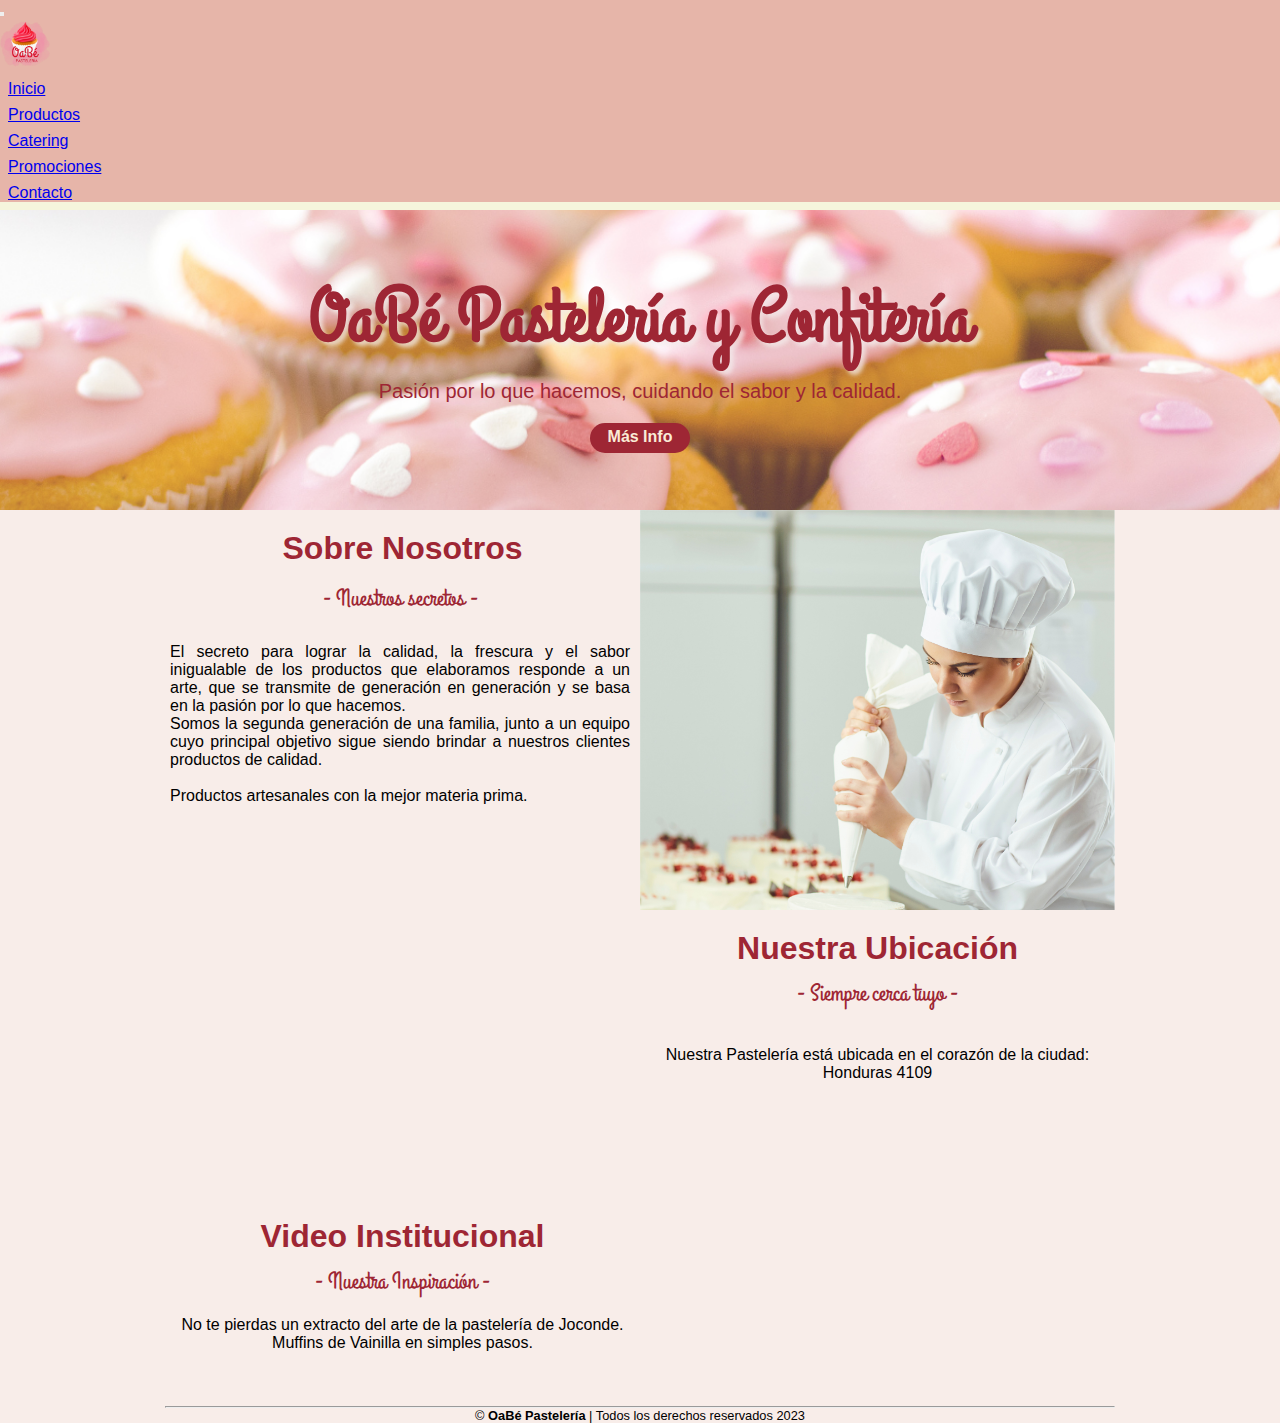
==== index.html @ 0bd2f9cf "carga de repositorio inicial" ====
<!DOCTYPE html>

<html lang="es">

<head>
  <meta charset="UTF-8">
  <meta http-equiv="X-UA-Compatible" content="IE=edge">
  <meta name="viewport" content="width=device-width, initial-scale=1.0">
  <!-- favicon -->
  <link rel="shortcut icon" href="imagenes/favicom.png">
  <!-- link bootstrap -->
  <link href="https://cdn.jsdelivr.net/npm/bootstrap@5.3.0/dist/css/bootstrap.min.css" rel="stylesheet"
    integrity="sha384-9ndCyUaIbzAi2FUVXJi0CjmCapSmO7SnpJef0486qhLnuZ2cdeRhO02iuK6FUUVM" crossorigin="anonymous">
  <!--Aquí coloco el link de mi CSS para vincularlo con los html-->
  <link rel="stylesheet" href="css/styles.css">
  <link rel="stylesheet" href="css/estilogrid.css">
  <!-- link a Google Fonts seleccionados para el sitio web -->
  <link rel="preconectar" href="https://fonts.googleapis.com">
  <lik rel="preconectar" href="https://fonts.gstatic.com" crossorigin>
    <link href="https: //fonts.googleapis.com/css2? family= Roboto:ital,wght@0,100;1,900 & display=swap"
      rel="stylesheet">
    <link rel="preconnect" href="https://fonts.googleapis.com">
    <link rel="preconnect" href="https://fonts.gstatic.com" crossorigin>
    <link
      href="https://fonts.googleapis.com/css2?family=Dancing+Script:wght@700&family=Grand+Hotel&family=Montserrat:wght@300&family=Poppins&family=Quicksand:wght@300&family=Roboto:ital,wght@0,100;1,900&display=swap"
      rel="stylesheet">
    <title> Home OaBé | Pastelería</title>
</head>

<body>

  <!-- Barra de Navegacion con Bootstrap -->
  <header>
    <nav class="navbar navbar-expand-md navbar-light">
      <div class="container-fluid">
        <button class="navbar-toggler" type="button" data-bs-toggle="collapse" data-bs-target="#navbar-toggler"
          aria-controls="navbarTogglerDemo01" aria-expanded="false" aria-label="Toggle navigation">
          <span class="navbar-toggler-icon"></span>
        </button>
        <div class="collapse navbar-collapse" id="navbar-toggler">
          <a class="navbar-brand" href="#"><img src="imagenes/logo-prueba.png" width="50"
              alt="logo de la pasteleria"></a>
          <ul class="navbar-nav d-flex justify-content-start align-items-start">
            <li class="nav-item">
              <a class="nav-link active" aria-current="page" href="#">Inicio</a>
            </li>
            <li class="nav-item">
              <a class="nav-link" href="pages/productos.html">Productos</a>
            </li>
            <li class="nav-item">
              <a class="nav-link" href="pages/catering.html">Catering</a>
            </li>
            <li class="nav-item">
              <a class="nav-link" href="pages/promociones.html">Promociones</a>
            </li>
            <li class="nav-item">
              <a class="nav-link" href="pages/contacto.html">Contacto</a>
            </li>
          </ul>
        </div>
      </div>
    </nav>
  </header>

  <section class="inicio-presentacion">
    <div class="contenedor-textos contenedor">
      <h1 class="banner-titulo">OaBé Pastelería y Confitería</h1>
      <p class="subtitulo-ppal">Pasión por lo que hacemos, cuidando el sabor y la calidad.</p>
      <a href="pages/contacto.html" class="boton">Más Info</a>
    </div>
  </section>

  <main>

    <div class="grid-container">

      <section class="primer-bloque">
        <div class="texto-sobre-nosotros">
          <h2> Sobre Nosotros </h2>
          <p class="subtitulo">- Nuestros secretos -</p>
          <br>
          <p>El secreto para lograr la calidad, la frescura y el sabor inigualable de los productos que elaboramos
            responde a un arte, que se transmite de generación en generación y se basa en la pasión por lo que hacemos.
            <br>
            Somos la segunda generación de una familia, junto a un equipo cuyo principal objetivo sigue siendo brindar a
            nuestros clientes productos de calidad.<br><br>
            Productos artesanales con la mejor materia prima.
          </p>
        </div>
      </section>

      <section class="segundo-bloque">
        <!-- <img src="imagenes/pastelera1.svg" alt="Pastelera decorando cupckakes" class="imgSobreNosotros">   -->
      </section>

      <section class="cuarto-bloque">
        <h2 class="titulo-principal">Nuestra Ubicación</h2>
        <div>
          <p class="subtitulo">- Siempre cerca tuyo -</p>
          <p class="parrafo-ubicacion"><br><br>Nuestra Pastelería está ubicada en el corazón de la ciudad:<br> Honduras
            4109</p>

        </div>
      </section>

      <section class="tercer-bloque">
        <iframe
          src="https://www.google.com/maps/embed?pb=!1m18!1m12!1m3!1d3284.4044980058657!2d-58.421247!3d-34.5939317!2m3!1f0!2f0!3f0!3m2!1i1024!2i768!4f13.1!3m3!1m2!1s0x95bcca7c27188c87%3A0xea189ab65946a3d3!2sHonduras%204109%2C%20C1180ACI%20CABA!5e0!3m2!1ses-419!2sar!4v1688657876430!5m2!1ses-419!2sar"
          style="border:0;" allowfullscreen="" loading="lazy" referrerpolicy="no-referrer-when-downgrade"></iframe>
      </section>

      <section class="quinto-bloque">
        <h2 class="titulo-principal">Video Institucional</h2>
        <p class="subtitulo">- Nuestra Inspiración -</p>
        <p class="parrafo-video"><br>No te pierdas un extracto del arte de la pastelería de Joconde.<br> Muffins de
          Vainilla en simples pasos.
        </p>
      </section>

      <section class="sexto-bloque">
        <iframe src="https://www.youtube.com/embed/TnaCRx1Zon4" title="YouTube video player" frameborder="0"
          allow="accelerometer; autoplay; clipboard-write; encrypted-media; gyroscope; picture-in-picture; web-share"
          allowfullscreen class="video">
        </iframe>
      </section>

      <footer class="septimo-bloque">
        <hr>
        <p class="texto-footer"> &copy <strong>OaBé Pastelería</strong> | Todos los derechos reservados 2023 </p>
      </footer>

    </div>

  </main>
  <script src="https://cdn.jsdelivr.net/npm/bootstrap@5.3.0/dist/js/bootstrap.bundle.min.js"
    integrity="sha384-geWF76RCwLtnZ8qwWowPQNguL3RmwHVBC9FhGdlKrxdiJJigb/j/68SIy3Te4Bkz"
    crossorigin="anonymous"></script>
</body>


</html>
---- css/styles.css ----
/*----------------------------------reset---------------------------------------*/

* {
  margin: 0;
  padding: 0;
  box-sizing: border-box;
  font-family: "Trebuchet MS", "Lucida Sans Unicode", "Lucida Grande",
    "Lucida Sans", Arial, sans-serif;
}

/*-----------------estilos generales: Se replican en los html-------------------*/

body {
  background-color: beige;
}

/* -------------------estilos menú de navegación---------------------------------*/

.navbar {
  background-color: #e6b5a9;
  color: #808080;
}

.navbar-collapse {
  align-items: center;
  justify-content: space-between;
}

.nav-link:hover {
  color: beige;
}

/*-----------------------------estilos del banner home-----------------------------*/

.banner {
  position: relative;
}

.inicio-presentacion {
  height: 300px;
  background-image: url(../imagenes/bannermuf.png);
  background-position: center;
  background-size: cover;
  background-attachment: fixed;
  text-align: center;
  min-height: auto;
}

.contenedor-textos {
  padding: 0;
  height: 100%;
  display: flex;
  flex-direction: column;
  align-items: center;
  justify-content: center;
  color: #9e2634;
}

.inicio-presentacion h1 {
  font-size: 75px;
  font-weight: 700;
  margin-bottom: 10px;
  text-shadow: 4px 4px 4px rgba(243, 236, 236, 0.75);
  font-family: "Grand Hotel", cursive;
}

.subtitulo-ppal {
  font-size: 20px;
  margin-bottom: 20px;
}

.boton {
  width: 100px;
  height: 30px;
  display: block;
  margin: 0 auto;
  padding: 5px;
  background-color: #9e2634;
  color: antiquewhite;
  font-size: 16px;
  font-weight: bold;
  text-decoration: none;
  border-radius: 20px;
}

/* -----------------------------estilos grid home----------------------------- */

.grid-container {
  max-width: 950px;
  margin: 0 auto;
  display: grid;
  grid-template-columns: 1fr 1fr;
  grid-template-rows: 2fr;
  grid-template-areas:
    "pri seg"
    "ter cua"
    "qui sex"
    "sep sep";
}

.primer-bloque {
  grid-area: pri;
  height: 25rem;
}

.primer-bloque p {
  text-align: justify;
  margin-right: 5px;
  padding: 5px;
}

.segundo-bloque {
  grid-area: seg;
  height: 25rem;
  background-image: url(../imagenes/pastelera1.svg);
  background-size: cover;
}

.imgSobreNosotros {
  align-self: stretch;
}

.tercer-bloque {
  grid-area: ter;
  /* height: 15rem;  */
  align-items: center;
  justify-content: center;
}

.tercer-bloque iframe {
  width: 100%;
  height: 100%;
}

.cuarto-bloque {
  grid-area: cua;
  height: 18rem;
}

.cuarto-bloque .parrafo-ubicacion {
  align-content: center;
  text-align: center;
}

.quinto-bloque {
  grid-area: qui;
  height: 13rem;
}

.quinto-bloque .parrafo-video {
  align-content: center;
  text-align: center;
}

.sexto-bloque {
  grid-area: sex;
  height: 13rem;
}

.sexto-bloque iframe {
  height: 100%;
  width: 100%;
}

.septimo-bloque {
  grid-area: sep;
}

.septimo-bloque .texto-footer {
  font-size: 0.8rem;
  text-align: center;
  align-items: center;
}

main .subtitulo {
  font-family: "Grand Hotel", cursive;
  color: #9e2634;
  font-size: 1.5rem;
  text-align: center;
  margin-bottom: 0;
}

/*------------------------------- estilos página productos---------------------------------*/

main {
  background-color: #f8ede9;
}

main .titulo-principal-productos {
  background: url(../imagenes/banner__productos.png);
  height: 200px;
  background-position: center;
  background-size: cover;
  background-attachment: fixed;
  text-align: center;
  min-height: auto;
}

.productos-textos {
  padding: 0;
  height: 100%;
  display: flex;
  flex-direction: column;
  align-items: center;
  justify-content: center;
  color: #9e2634;
}

h1 {
  font-size: 5rem;
  font-weight: 700;
  margin-bottom: 10px;
  text-shadow: 4px 4px 4px rgba(243, 236, 236, 0.75);
  font-family: "Grand Hotel", cursive;
}

.subtitulo-ppal-productos {
  margin-bottom: 0;
  font-size: 20px;
  margin-bottom: 20px;
}

main h2 {
  font-size: 2rem;
  color: #9e2634;
  text-align: center;
  margin-top: 20px;
  margin-bottom: 10px;
}

main .lista-productos {
  list-style: none;
  display: flex;
  justify-content: space-evenly;
  flex-wrap: wrap;
  font-size: 1.25rem;
  color: #686363;
}

.lista-productos li::before {
  content: "☆";
}

.bloque-productos {
  display: flex;
  margin: 20px;
  padding: 5px;
  display: flex;
  flex-direction: row;
  flex-wrap: wrap;
  justify-content: space-around;
  height: 200px;
  background-color: #f8ede9;
}

.img-productos {
  border: 4px solid rgb(226, 191, 179);
  border-radius: 15px 0px 15px 0px;
  height: 75%;
}

/*------------------------------- estilos página catering--------------------------------- */

main {
  background-color: #f8ede9;
}

main .titulo-principal-catering {
  background: url(../imagenes/banner2.png);
  height: 200px;
  background-position: center;
  background-size: cover;
  background-attachment: fixed;
  text-align: center;
  min-height: auto;
}

.catering-textos {
  padding: 0;
  height: 100%;
  display: flex;
  flex-direction: column;
  align-items: center;
  justify-content: center;
  color: #9e2634;
}

main h1 .catering-textos {
  font: 5rem, "Grand Hotel", cursive;
  font-weight: 700;
  margin-bottom: 10px;
  text-shadow: 4px 4px 4px rgba(243, 236, 236, 0.75);
}

.titulo-seccion {
  margin-top: 0;
  margin-bottom: 1.5rem;
}

.parrafo-catering {
  text-align: center;
  padding: 10px;
  margin-top: 20px;
  margin-bottom: 20px;
  font-size: 1.25rem;
  color: #686363;
  line-height: 125%;
}

/*---------------------------------bloque uno---------------------------------*/

.item-catering {
  /*aplica a todas las listas de la sección catering*/
  color: #686363;
  line-height: 135%;
}

div ul li {
  list-style: none;
  position: relative;
  margin: 8px;
}

main .bloque-lunch,
.bloque-pasteleria-dulce,
.bloque-sandwiches {
  display: flex;
  align-items: center;
  flex-direction: row;
  justify-content: space-evenly;
  max-width: 100vw;
  margin: 1rem;
}

.catering {
  display: flex;
  flex-direction: column;
  vertical-align: middle;
}

.catering-img {
  display: flex;
  flex-direction: column;
  vertical-align: middle;
  width: 30vw;
  border: 4px solid rgb(226, 191, 179);
  border-radius: 15px 0px 15px 0px;
}

/*------------------------------- estilos página promociones---------------------------------*/

main {
  background-color: #f8ede9;
}

main .titulo-principal-promociones {
  background: url(../imagenes/alf.png);
  height: 200px;
  background-position: center;
  background-size: cover;
  background-attachment: fixed;
  text-align: center;
  min-height: auto;
}

.promociones-textos {
  padding: 0;
  height: 100%;
  display: flex;
  flex-direction: column;
  align-items: center;
  justify-content: center;
  color: #9e2634;
}

h1 .promociones-textos {
  font-size: 5rem;
  font-weight: 700;
  margin-bottom: 10px;
  text-shadow: 4px 4px 4px rgba(243, 236, 236, 0.75);
  font: "Grand Hotel", cursive;
}

.container {
  display: flex;
  flex-direction: row;
  flex-wrap: wrap;
  justify-content: space-evenly;
  margin-top: 15px;
  margin-bottom: 15px;
  padding: 20px;
}

.card-title {
  font-size: 2rem;
  color: #9e2634;
  text-align: center;
}
.card-text {
  text-align: center;
}

.btn {
  background-color: #9e2634;
  border-color: #f8ede9;
}

/*------------------------------- estilos página contacto---------------------------------*/

main .titulo-principal-contacto {
  background: url(../imagenes/pastelera1.svg);
  height: 200px;
  background-position: center;
  background-size: cover;
  background-attachment: fixed;
  text-align: center;
  min-height: auto;
  color: #9e2634;
  padding: 20px;
}

main .formulario {
  line-height: 2;
  margin: 0 auto;
  min-width: 300px;
  max-width: 500px;
  color: rgb(78, 72, 64);
}

main .formulario fieldset {
  border: none;
  padding: 2rem 1rem;
  border-bottom: 3px solid rgb(170, 118, 118);
}

main .formulario input,
textarea {
  width: 100%;
  min-height: 2em;
  color: rgb(78, 72, 64);
  padding: 0.5rem;
}

#email {
  box-sizing: content-box;
}

/* ------------------------------estilos footer---------------------------------*/

.footer-pasteleria {
  font-size: 0.8rem;
  text-align: center;
  align-items: center;
}

/*-------------media querys adaptables a responsive TABLET--------*/

@media screen and (max-width: 899px) {
  body {
    max-width: 600px;
    margin: 0 auto;
    background: #f8ede9;
  }

  /* --------------- banner ------------- */

  .inicio-presentacion {
    height: 250px;
  }

  .inicio-presentacion h1 {
    font-size: 3.3rem;
  }

  .subtitulo-ppal {
    font-size: 1.2rem;
    padding: 0rem 1.5rem;
  }

  /* -----------estilos de index ---------- */

  main .grid-container {
    display: flex;
    flex-direction: column;
    flex-wrap: wrap;
  }

  main h2 {
    font-size: 2rem;
    margin-top: 0.9rem;
    margin-bottom: 0;
  }

  main .subtitulo {
    font-size: 1.9rem;
    margin: 0;
  }

  main p {
    font-size: 1.2rem;
    margin: 0;
    margin-top: -1.5rem;
  }

  main .primer-bloque {
    margin: 0;
    height: 25rem;
  }

  main .segundo-bloque {
    height: 20rem;
    background-image: url(../imagenes/pastelera2.png);
  }

  main .cuarto-bloque {
    margin: 0;
    height: 15rem;
  }

  main .quinto-bloque {
    margin: 0 0 0.7rem 0;
  }

  main .quinto-bloque .parrafo-video {
    height: 5rem;
    margin: 0;
    margin-top: 0;
  }

  main .septimo-bloque .texto-footer {
    font-size: 0.9rem;
    padding: 1rem;
  }

  /* ----------estilos de productos ------------- */

  main .bloque-productos {
    display: flex;
    flex-direction: row;
    flex-wrap: wrap;
    height: auto;
  }

  main .img-productos {
    height: 30%;
    width: 30%;
    display: flex;
    flex-direction: row;
    flex-wrap: wrap;
  }

  .footer-pasteleria {
    font-size: 0.9rem;
  }

  /* --------------estilos de promociones ------------------- */

  main h1 {
    font-size: 4rem;
  }

  main .container {
    gap: 2rem;
  }

  main .card-body .card-title {
    font-size: 2rem;
    padding: 0;
    margin-top: 0;
  }

  main .card-body .card-text {
    font-size: 1.2rem;
    padding: 0;
    margin: 0;
    margin-bottom: 0.3rem;
  }

  /* --------------estilos de contacto ------------------- */

  main .titulo-principal-titulo {
    font-size: 3rem;
    margin-top: 1rem;
  }

  main .subtitulo-pal {
    margin-top: 1rem;
    margin-bottom: 1rem;
  }

  #email {
    box-sizing: content-box;
  }

.formulario{
  padding: 2rem;
}

}

/* -----------------------media querys adaptables a responsive MOBILE----------------------------*/

@media screen and (max-width: 767px) {
  .navbar-brand {
    display: none;
  }
}

@media screen and (max-width: 499px) {
  body {
    max-width: 350px;
    margin: 0 auto;
    background: #f8ede9;
  }

  .navbar-toggler-icon {
    width: 1em;
    height: 1em;
  }

  /* --------------- banner ------------- */

  .inicio-presentacion {
    height: 250px;
  }

  .inicio-presentacion h1 {
    font-size: 2rem;
  }

  .subtitulo-ppal {
    font-size: 1rem;
    padding: 0rem 1.5rem;
  }

  /* -----------estilos de index ---------- */

  main .grid-container {
    display: flex;
    flex-direction: column;
    flex-wrap: wrap;
  }

  main h2 {
    font-size: 1.5rem;
    margin-top: 0.5rem;
    margin-bottom: 0;
  }

  main .subtitulo {
    font-size: 1.3rem;
    margin: 0;
  }

  main p {
    font-size: 0.8rem;
    margin: 0;
    margin-top: -2rem;
  }

  main .primer-bloque {
    margin: 0;
    height: 20rem;
    margin-bottom: -2rem;
  }

  main .segundo-bloque {
    height: 19rem;
    margin-bottom: 1rem;
  }

  main .cuarto-bloque {
    margin: 0;
    height: 9rem;
  }

  main .cuarto-bloque .parrafo-ubicacion {
    height: 5rem;
    margin: 0;
    margin-top: -2rem;
  }

  main .quinto-bloque {
    margin: 0;
    height: 10rem;
  }

  main .quinto-bloque .parrafo-video {
    height: 5rem;
    margin: 0;
    margin-top: 0;
  }

  main .septimo-bloque {
    margin-top: 5px;
  }

  main .septimo-bloque .texto-footer {
    font-size: 0.5rem;
  }

  /* ----------estilos de productos ------------- */

  main .titulo-principal-productos {
    height: 100px;
  }

  main .catering {
    padding: 0.5rem;
  }

  main .productos-textos {
    font-size: 3rem;
  }

  main .lista-productos {
    display: flex;
    align-content: center;
    flex-direction: column-reverse;
    flex-wrap: wrap;
    font-size: 0.8rem;
    line-height: 0.5rem;
    margin: 1rem 0 0 0;
  }

  main .bloque-productos {
    display: flex;
    flex-direction: row;
    flex-wrap: wrap;
    height: auto;
  }

  .img-productos {
    height: 6rem;
    width: 6rem;
  }

  .footer-pasteleria {
    font-size: 0.5rem;
  }

  /* --------------estilos de catering ------------------- */

  main .titulo-principal-catering {
    height: 100px;
  }

  main .catering-textos {
    font-size: 3rem;
  }

  main .parrafo-catering p {
    text-align: justify;
    margin-top: -1rem;
    margin-bottom: -1rem;
    padding: 0 1rem;
  }

  main .bloque-lunch {
    display: flex;
    flex-direction: row;
    flex-wrap: wrap;
    height: auto;
  }

  main .catering .titulo-seccion {
    margin-bottom: 0;
    text-align: left;
    padding: 0;
  }

  main .lista-lunch {
    display: flex;
    align-content: stretch;
    flex-direction: column;
    flex-wrap: wrap;
    font-size: 0.8rem;
    line-height: -1rem;
    padding: 0;
    margin: 0;
  }

  main .lista-lunch li::before {
    content: "☆";
  }

  /* --------------estilos de promociones ------------------- */

  main .titulo-principal-promociones {
    height: 100px;
  }

  main .promociones-textos {
    font-size: 2rem;
  }

  main .container {
    gap: 2rem;
  }

  main .card-body .card-title {
    font-size: 1.5rem;
    padding: 0;
    margin-top: 0;
  }

  main .card-body .card-text {
    font-size: 0.9rem;
    padding: 0;
    margin: 0;
    margin-bottom: 0.3rem;
  }

  /* --------------estilos de contacto ------------------- */

  main .titulo-principal-contacto {
    height: 100px;
  }

  main .titulo-principal-titulo {
    font-size: 2rem;
    margin-top: -0.6rem;
  }

  main .subtitulo-pal {
    margin-top: 0.6rem;
    margin-bottom: 0.8rem;
  }

  .formulario {
    font-size: 0.9rem;
    padding: 0.5rem;
  }

  main .formulario input {
    padding: 0.3rem;
  }

  textarea {
    padding: 0.3rem;
  }
}
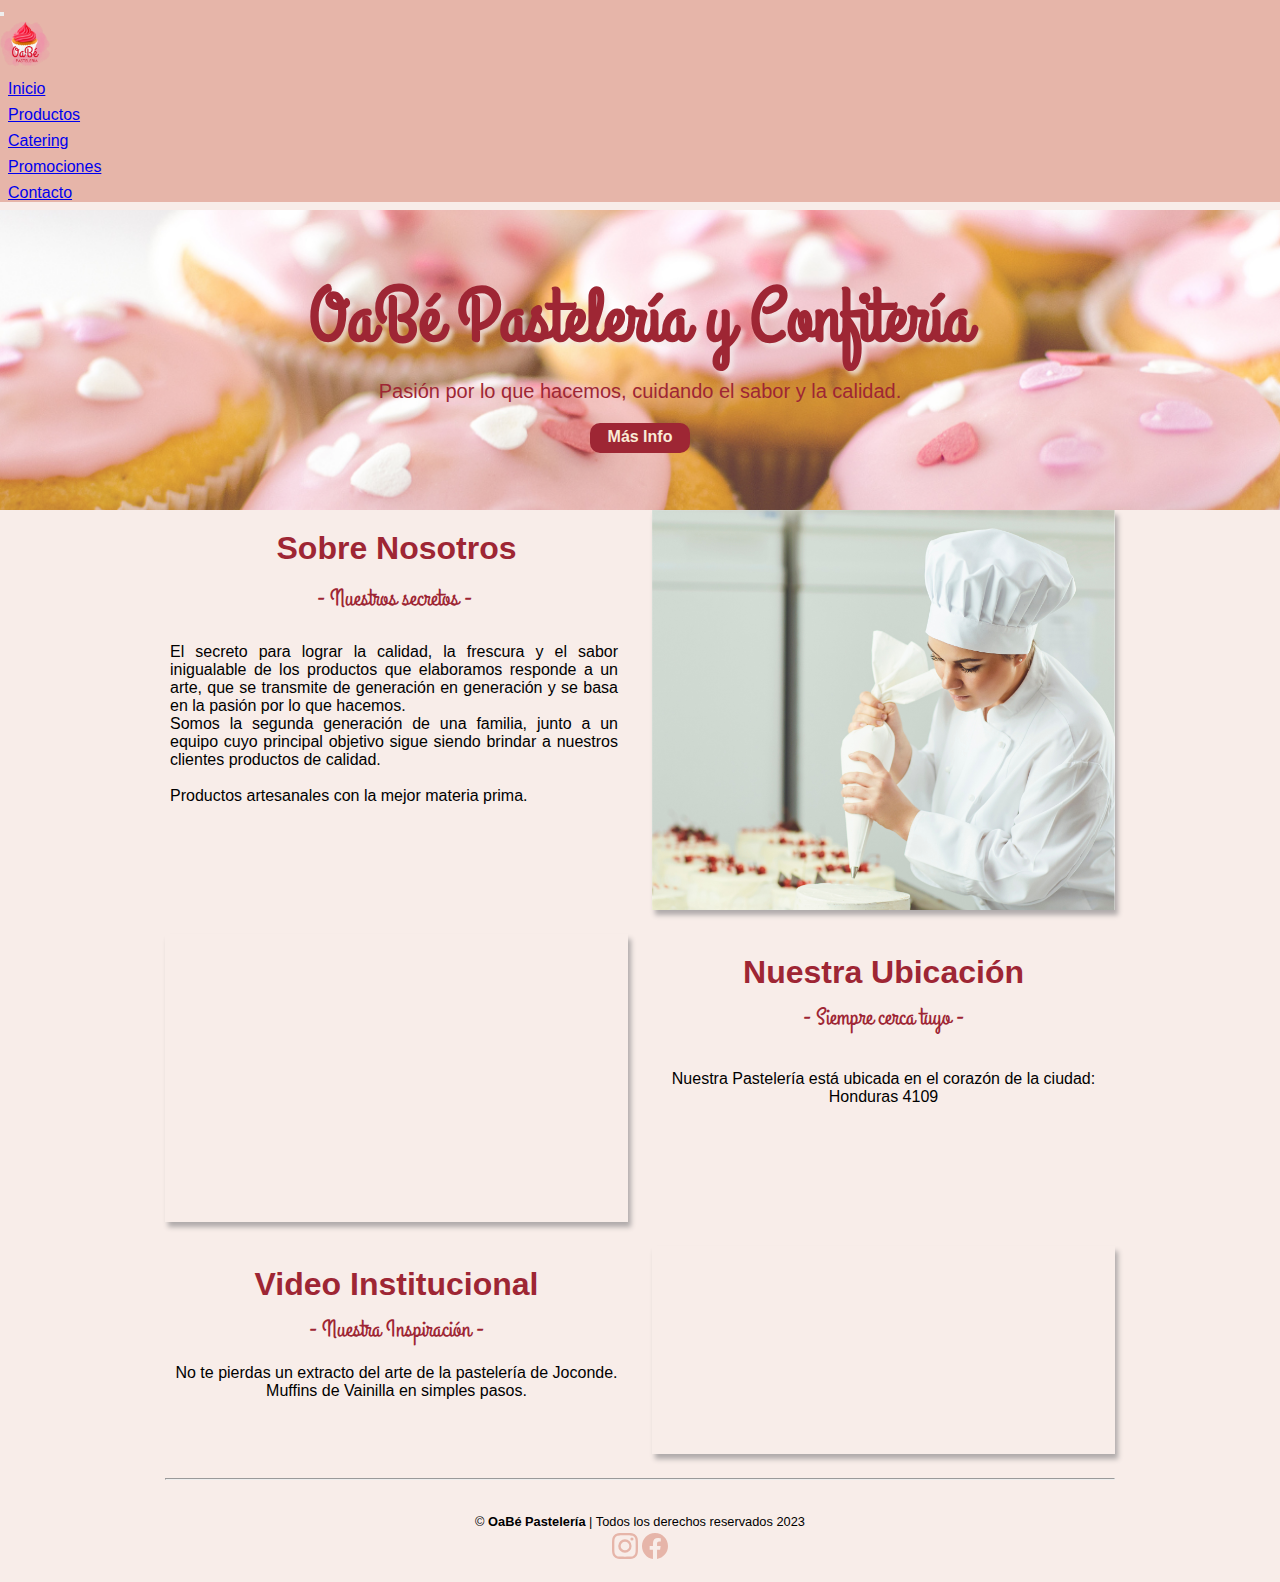
==== commit 0becdd6f: "agregando cambios posteriores a las correcciones de la Pre Entrega 2" ====
--- a/index.html
+++ b/index.html
@@ -3,9 +3,13 @@
 <html lang="es">
 
 <head>
+  <!-- metadatos -->
   <meta charset="UTF-8">
   <meta http-equiv="X-UA-Compatible" content="IE=edge">
   <meta name="viewport" content="width=device-width, initial-scale=1.0">
+  <meta name="author" content="Sole Corrao Digital">
+  <meta name="description" content="Sitio Web correspondiente a OaBe Pasteleria y Panaderia. Sus origenes, productos, promociones, servicios, medios de contacto y ubicacion.">
+  <meta name="keywords" content="panaderia, pasteleria, servicio de lunch, sanwicheria, catering para eventos, promociones en pasteleria y panaderia, panaderia en palermo, catering en palermo">
   <!-- favicon -->
   <link rel="shortcut icon" href="imagenes/favicom.png">
   <!-- link bootstrap -->
@@ -24,7 +28,7 @@
     <link
       href="https://fonts.googleapis.com/css2?family=Dancing+Script:wght@700&family=Grand+Hotel&family=Montserrat:wght@300&family=Poppins&family=Quicksand:wght@300&family=Roboto:ital,wght@0,100;1,900&display=swap"
       rel="stylesheet">
-    <title> Home OaBé | Pastelería</title>
+    <title> Home OaBé | Pastelería </title>
 </head>
 
 <body>
@@ -39,7 +43,7 @@
         </button>
         <div class="collapse navbar-collapse" id="navbar-toggler">
           <a class="navbar-brand" href="#"><img src="imagenes/logo-prueba.png" width="50"
-              alt="logo de la pasteleria"></a>
+              alt="logo de oabe pasteleria"></a>
           <ul class="navbar-nav d-flex justify-content-start align-items-start">
             <li class="nav-item">
               <a class="nav-link active" aria-current="page" href="#">Inicio</a>
@@ -90,7 +94,6 @@
       </section>
 
       <section class="segundo-bloque">
-        <!-- <img src="imagenes/pastelera1.svg" alt="Pastelera decorando cupckakes" class="imgSobreNosotros">   -->
       </section>
 
       <section class="cuarto-bloque">
@@ -126,7 +129,17 @@
 
       <footer class="septimo-bloque">
         <hr>
-        <p class="texto-footer"> &copy <strong>OaBé Pastelería</strong> | Todos los derechos reservados 2023 </p>
+        <p class="texto-footer"> &copy <strong>OaBé Pastelería</strong> | Todos los derechos reservados 2023<br> 
+        <a href="https://www.instagram.com/solecorraodigital/?hl=es-la" target="_blank" class="boton-personalizado"><svg xmlns="http://www.w3.org/2000/svg" width="26" height="26" fill="currentColor" class="bi bi-instagram"
+          viewBox="0 0 16 16">
+          <path
+            d="M8 0C5.829 0 5.556.01 4.703.048 3.85.088 3.269.222 2.76.42a3.917 3.917 0 0 0-1.417.923A3.927 3.927 0 0 0 .42 2.76C.222 3.268.087 3.85.048 4.7.01 5.555 0 5.827 0 8.001c0 2.172.01 2.444.048 3.297.04.852.174 1.433.372 1.942.205.526.478.972.923 1.417.444.445.89.719 1.416.923.51.198 1.09.333 1.942.372C5.555 15.99 5.827 16 8 16s2.444-.01 3.298-.048c.851-.04 1.434-.174 1.943-.372a3.916 3.916 0 0 0 1.416-.923c.445-.445.718-.891.923-1.417.197-.509.332-1.09.372-1.942C15.99 10.445 16 10.173 16 8s-.01-2.445-.048-3.299c-.04-.851-.175-1.433-.372-1.941a3.926 3.926 0 0 0-.923-1.417A3.911 3.911 0 0 0 13.24.42c-.51-.198-1.092-.333-1.943-.372C10.443.01 10.172 0 7.998 0h.003zm-.717 1.442h.718c2.136 0 2.389.007 3.232.046.78.035 1.204.166 1.486.275.373.145.64.319.92.599.28.28.453.546.598.92.11.281.24.705.275 1.485.039.843.047 1.096.047 3.231s-.008 2.389-.047 3.232c-.035.78-.166 1.203-.275 1.485a2.47 2.47 0 0 1-.599.919c-.28.28-.546.453-.92.598-.28.11-.704.24-1.485.276-.843.038-1.096.047-3.232.047s-2.39-.009-3.233-.047c-.78-.036-1.203-.166-1.485-.276a2.478 2.478 0 0 1-.92-.598 2.48 2.48 0 0 1-.6-.92c-.109-.281-.24-.705-.275-1.485-.038-.843-.046-1.096-.046-3.233 0-2.136.008-2.388.046-3.231.036-.78.166-1.204.276-1.486.145-.373.319-.64.599-.92.28-.28.546-.453.92-.598.282-.11.705-.24 1.485-.276.738-.034 1.024-.044 2.515-.045v.002zm4.988 1.328a.96.96 0 1 0 0 1.92.96.96 0 0 0 0-1.92zm-4.27 1.122a4.109 4.109 0 1 0 0 8.217 4.109 4.109 0 0 0 0-8.217zm0 1.441a2.667 2.667 0 1 1 0 5.334 2.667 2.667 0 0 1 0-5.334z" />
+        </svg></a>
+        <a href="https://www.facebook.com/solecorraodigital" target="_blank" class="boton-personalizado"><svg xmlns="http://www.w3.org/2000/svg" width="26" height="26" fill="currentColor" class="bi bi-facebook"
+          viewBox="0 0 16 16">
+          <path
+            d="M16 8.049c0-4.446-3.582-8.05-8-8.05C3.58 0-.002 3.603-.002 8.05c0 4.017 2.926 7.347 6.75 7.951v-5.625h-2.03V8.05H6.75V6.275c0-2.017 1.195-3.131 3.022-3.131.876 0 1.791.157 1.791.157v1.98h-1.009c-.993 0-1.303.621-1.303 1.258v1.51h2.218l-.354 2.326H9.25V16c3.824-.604 6.75-3.934 6.75-7.951z" />
+        </svg></a></p>
       </footer>
 
     </div>
--- a/css/styles.css
+++ b/css/styles.css
@@ -10,8 +10,12 @@
 
 /*-----------------estilos generales: Se replican en los html-------------------*/
 
-body {
-  background-color: beige;
+body, main, footer{
+  background-color: #f8ede9;
+}
+
+hr{
+  background-color: #f8ede9;
 }
 
 /* -------------------estilos menú de navegación---------------------------------*/
@@ -80,8 +84,15 @@
   font-size: 16px;
   font-weight: bold;
   text-decoration: none;
-  border-radius: 20px;
-}
+  border-radius: 10px;
+}
+
+.boton:hover{
+  cursor: pointer;
+  background-color: #e6b5a9;
+  transition: color 1s;
+  color:#9e2634
+  }
 
 /* -----------------------------estilos grid home----------------------------- */
 
@@ -96,6 +107,7 @@
     "ter cua"
     "qui sex"
     "sep sep";
+    gap: 1.5rem;
 }
 
 .primer-bloque {
@@ -114,6 +126,7 @@
   height: 25rem;
   background-image: url(../imagenes/pastelera1.svg);
   background-size: cover;
+  box-shadow: 3px 5px 5px rgb(176, 171, 171);
 }
 
 .imgSobreNosotros {
@@ -125,6 +138,7 @@
   /* height: 15rem;  */
   align-items: center;
   justify-content: center;
+  box-shadow: 3px 5px 5px rgb(176, 171, 171);
 }
 
 .tercer-bloque iframe {
@@ -155,6 +169,7 @@
 .sexto-bloque {
   grid-area: sex;
   height: 13rem;
+  box-shadow: 3px 5px 5px rgb(176, 171, 171);
 }
 
 .sexto-bloque iframe {
@@ -164,12 +179,15 @@
 
 .septimo-bloque {
   grid-area: sep;
+  background-color: #f8ede9;
+  line-height: 1.3rem;
 }
 
 .septimo-bloque .texto-footer {
   font-size: 0.8rem;
   text-align: center;
   align-items: center;
+  margin-top: 2rem;
 }
 
 main .subtitulo {
@@ -178,6 +196,16 @@
   font-size: 1.5rem;
   text-align: center;
   margin-bottom: 0;
+}
+
+.bi{
+  color: #e6b5a9;
+}
+
+.bi:hover {
+  cursor: pointer;
+  color: #9e2634;
+  transition: color 1s;
 }
 
 /*------------------------------- estilos página productos---------------------------------*/
@@ -241,31 +269,13 @@
   content: "☆";
 }
 
-.bloque-productos {
-  display: flex;
-  margin: 20px;
-  padding: 5px;
-  display: flex;
-  flex-direction: row;
-  flex-wrap: wrap;
-  justify-content: space-around;
-  height: 200px;
-  background-color: #f8ede9;
-}
-
-.img-productos {
-  border: 4px solid rgb(226, 191, 179);
-  border-radius: 15px 0px 15px 0px;
-  height: 75%;
-}
-
 /*------------------------------- estilos página catering--------------------------------- */
 
 main {
   background-color: #f8ede9;
 }
 
-main .titulo-principal-catering {
+.titulo-principal-catering {
   background: url(../imagenes/banner2.png);
   height: 200px;
   background-position: center;
@@ -343,17 +353,16 @@
   flex-direction: column;
   vertical-align: middle;
   width: 30vw;
-  border: 4px solid rgb(226, 191, 179);
-  border-radius: 15px 0px 15px 0px;
-}
+  box-shadow: 3px 5px 5px rgb(176, 171, 171);
+  }
+
+  .parrafo-catering{
+    text-align: justify;
+  }
 
 /*------------------------------- estilos página promociones---------------------------------*/
 
-main {
-  background-color: #f8ede9;
-}
-
-main .titulo-principal-promociones {
+.titulo-principal-promociones{
   background: url(../imagenes/alf.png);
   height: 200px;
   background-position: center;
@@ -385,10 +394,14 @@
   display: flex;
   flex-direction: row;
   flex-wrap: wrap;
-  justify-content: space-evenly;
-  margin-top: 15px;
-  margin-bottom: 15px;
-  padding: 20px;
+  justify-content: center;
+  margin-top: 1rem;
+  column-gap: 1rem;
+  row-gap: 1rem;
+}
+
+.card{
+ box-shadow: 3px 5px 5px rgb(176, 171, 171);
 }
 
 .card-title {
@@ -396,6 +409,7 @@
   color: #9e2634;
   text-align: center;
 }
+
 .card-text {
   text-align: center;
 }
@@ -403,11 +417,20 @@
 .btn {
   background-color: #9e2634;
   border-color: #f8ede9;
-}
+  color: antiquewhite;
+}
+
+.btn:hover{
+  cursor: pointer;
+  background-color: #e6b5a9;
+  transition: color 1s;
+  color: #9e2634;
+  }
+
 
 /*------------------------------- estilos página contacto---------------------------------*/
 
-main .titulo-principal-contacto {
+.titulo-principal-contacto {
   background: url(../imagenes/pastelera1.svg);
   height: 200px;
   background-position: center;
@@ -417,7 +440,7 @@
   min-height: auto;
   color: #9e2634;
   padding: 20px;
-}
+  }
 
 main .formulario {
   line-height: 2;
@@ -441,9 +464,7 @@
   padding: 0.5rem;
 }
 
-#email {
-  box-sizing: content-box;
-}
+
 
 /* ------------------------------estilos footer---------------------------------*/
 
@@ -451,12 +472,20 @@
   font-size: 0.8rem;
   text-align: center;
   align-items: center;
-}
-
+  margin-top: 1rem;
+  }
+
+.boton-personalizado{
+  cursor: pointer;
+}
+
+.texto-footer{
+  margin-bottom: 1rem;
+}
 /*-------------media querys adaptables a responsive TABLET--------*/
 
 @media screen and (max-width: 899px) {
-  body {
+  main {
     max-width: 600px;
     margin: 0 auto;
     background: #f8ede9;
@@ -512,6 +541,10 @@
     background-image: url(../imagenes/pastelera2.png);
   }
 
+  main .tercer-bloque{
+    height: 15rem;
+  }
+
   main .cuarto-bloque {
     margin: 0;
     height: 15rem;
@@ -529,38 +562,24 @@
 
   main .septimo-bloque .texto-footer {
     font-size: 0.9rem;
-    padding: 1rem;
+    /* padding: 1rem; */
+    text-align: center;
   }
 
   /* ----------estilos de productos ------------- */
-
-  main .bloque-productos {
-    display: flex;
-    flex-direction: row;
-    flex-wrap: wrap;
-    height: auto;
-  }
-
-  main .img-productos {
-    height: 30%;
-    width: 30%;
-    display: flex;
-    flex-direction: row;
-    flex-wrap: wrap;
-  }
 
   .footer-pasteleria {
     font-size: 0.9rem;
   }
 
+  main .titulo-principal-productos {
+     width: 100%;
+  }
+
   /* --------------estilos de promociones ------------------- */
 
   main h1 {
     font-size: 4rem;
-  }
-
-  main .container {
-    gap: 2rem;
   }
 
   main .card-body .card-title {
@@ -578,24 +597,19 @@
 
   /* --------------estilos de contacto ------------------- */
 
-  main .titulo-principal-titulo {
-    font-size: 3rem;
+  .titulo-principal-titulo {
+    font-size: 4rem;
     margin-top: 1rem;
   }
 
-  main .subtitulo-pal {
+  .subtitulo-pal {
     margin-top: 1rem;
     margin-bottom: 1rem;
   }
 
-  #email {
-    box-sizing: content-box;
-  }
-
-.formulario{
-  padding: 2rem;
-}
-
+  .formulario {
+    padding: 2rem;
+  }
 }
 
 /* -----------------------media querys adaptables a responsive MOBILE----------------------------*/
@@ -607,7 +621,7 @@
 }
 
 @media screen and (max-width: 499px) {
-  body {
+  main {
     max-width: 350px;
     margin: 0 auto;
     background: #f8ede9;
@@ -661,7 +675,7 @@
   main .primer-bloque {
     margin: 0;
     height: 20rem;
-    margin-bottom: -2rem;
+    margin-bottom: -4rem;
   }
 
   main .segundo-bloque {
@@ -669,6 +683,10 @@
     margin-bottom: 1rem;
   }
 
+  main .tercer-bloque{
+    height: 15rem;
+  }
+
   main .cuarto-bloque {
     margin: 0;
     height: 9rem;
@@ -678,10 +696,16 @@
     height: 5rem;
     margin: 0;
     margin-top: -2rem;
-  }
-
-  main .quinto-bloque {
-    margin: 0;
+    margin-bottom: -4rem;
+  }
+
+  main .cuarto-bloque {
+    margin-bottom: -2rem;
+  }
+
+   main .quinto-bloque {
+    margin: 0;
+    margin-bottom: -1rem;
     height: 10rem;
   }
 
@@ -691,12 +715,13 @@
     margin-top: 0;
   }
 
-  main .septimo-bloque {
+  /* main .septimo-bloque {
     margin-top: 5px;
-  }
+  } */
 
   main .septimo-bloque .texto-footer {
     font-size: 0.5rem;
+    margin-top: 0;
   }
 
   /* ----------estilos de productos ------------- */
@@ -737,15 +762,16 @@
 
   .footer-pasteleria {
     font-size: 0.5rem;
+
   }
 
   /* --------------estilos de catering ------------------- */
 
-  main .titulo-principal-catering {
+  .titulo-principal-catering {
     height: 100px;
   }
 
-  main .catering-textos {
+  .catering-textos {
     font-size: 3rem;
   }
 
@@ -786,16 +812,12 @@
 
   /* --------------estilos de promociones ------------------- */
 
-  main .titulo-principal-promociones {
+  .titulo-principal-promociones {
     height: 100px;
   }
 
-  main .promociones-textos {
+  .promociones-textos {
     font-size: 2rem;
-  }
-
-  main .container {
-    gap: 2rem;
   }
 
   main .card-body .card-title {
@@ -813,16 +835,16 @@
 
   /* --------------estilos de contacto ------------------- */
 
-  main .titulo-principal-contacto {
+  .titulo-principal-contacto {
     height: 100px;
   }
 
-  main .titulo-principal-titulo {
+  .titulo-principal-titulo {
     font-size: 2rem;
     margin-top: -0.6rem;
   }
 
-  main .subtitulo-pal {
+  .subtitulo-pal {
     margin-top: 0.6rem;
     margin-bottom: 0.8rem;
   }
@@ -840,4 +862,3 @@
     padding: 0.3rem;
   }
 }
-
